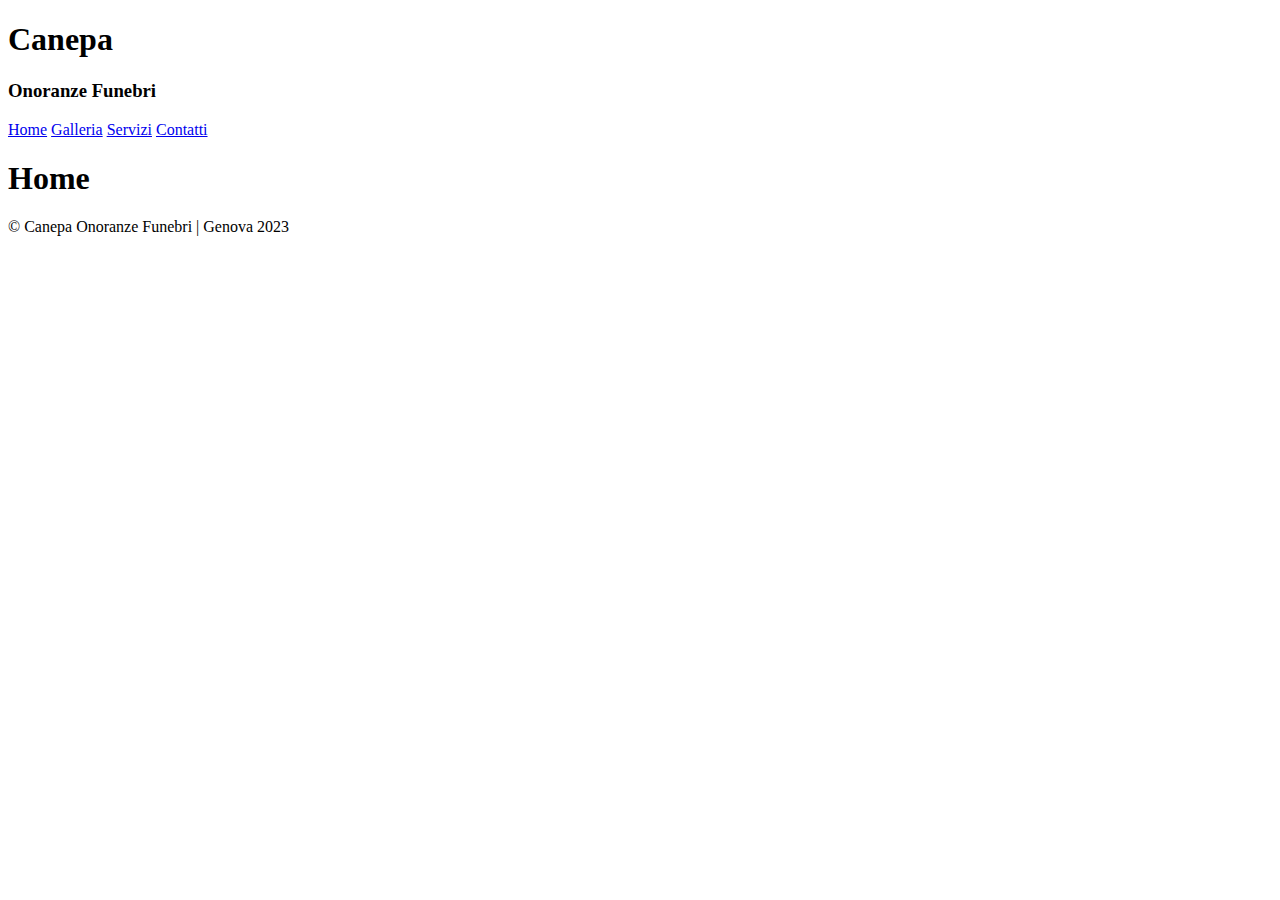
==== contatti.html @ 5c49be5d "commit 2" ====
<!DOCTYPE html>
<html lang="it">
<head>
    <meta charset="UTF-8">
    <meta name="viewport" content="width=device-width, initial-scale=1.0">
    <title>Onoranze Funebri</title>
    <link rel="stylesheet" href="./style.css">
</head>
<body>
    <header>
        <h1>Canepa</h1>
            <h3>Onoranze Funebri</h3>
            <nav>
                <a href="./index.html">Home</a>
                <a href="./galleria.html">Galleria</a>
                <a href="./servizi.html">Servizi</a>
                <a href="./contatti.html">Contatti</a>
            </nav>
    </header>
    <main>
        <h1 class="main-h1">Home</h1>
        <div>
        </div>
    </main>
    <footer>
        © Canepa Onoranze Funebri | Genova 2023
    </footer>
</body>
</html>
---- style.css ----
/* #154887
#474443
#7B7B7B */

body{
}

header{

}

main{

}

footer{
    /*
    background-color: #474443;
    height: 200px;
    color: white;
    */
}
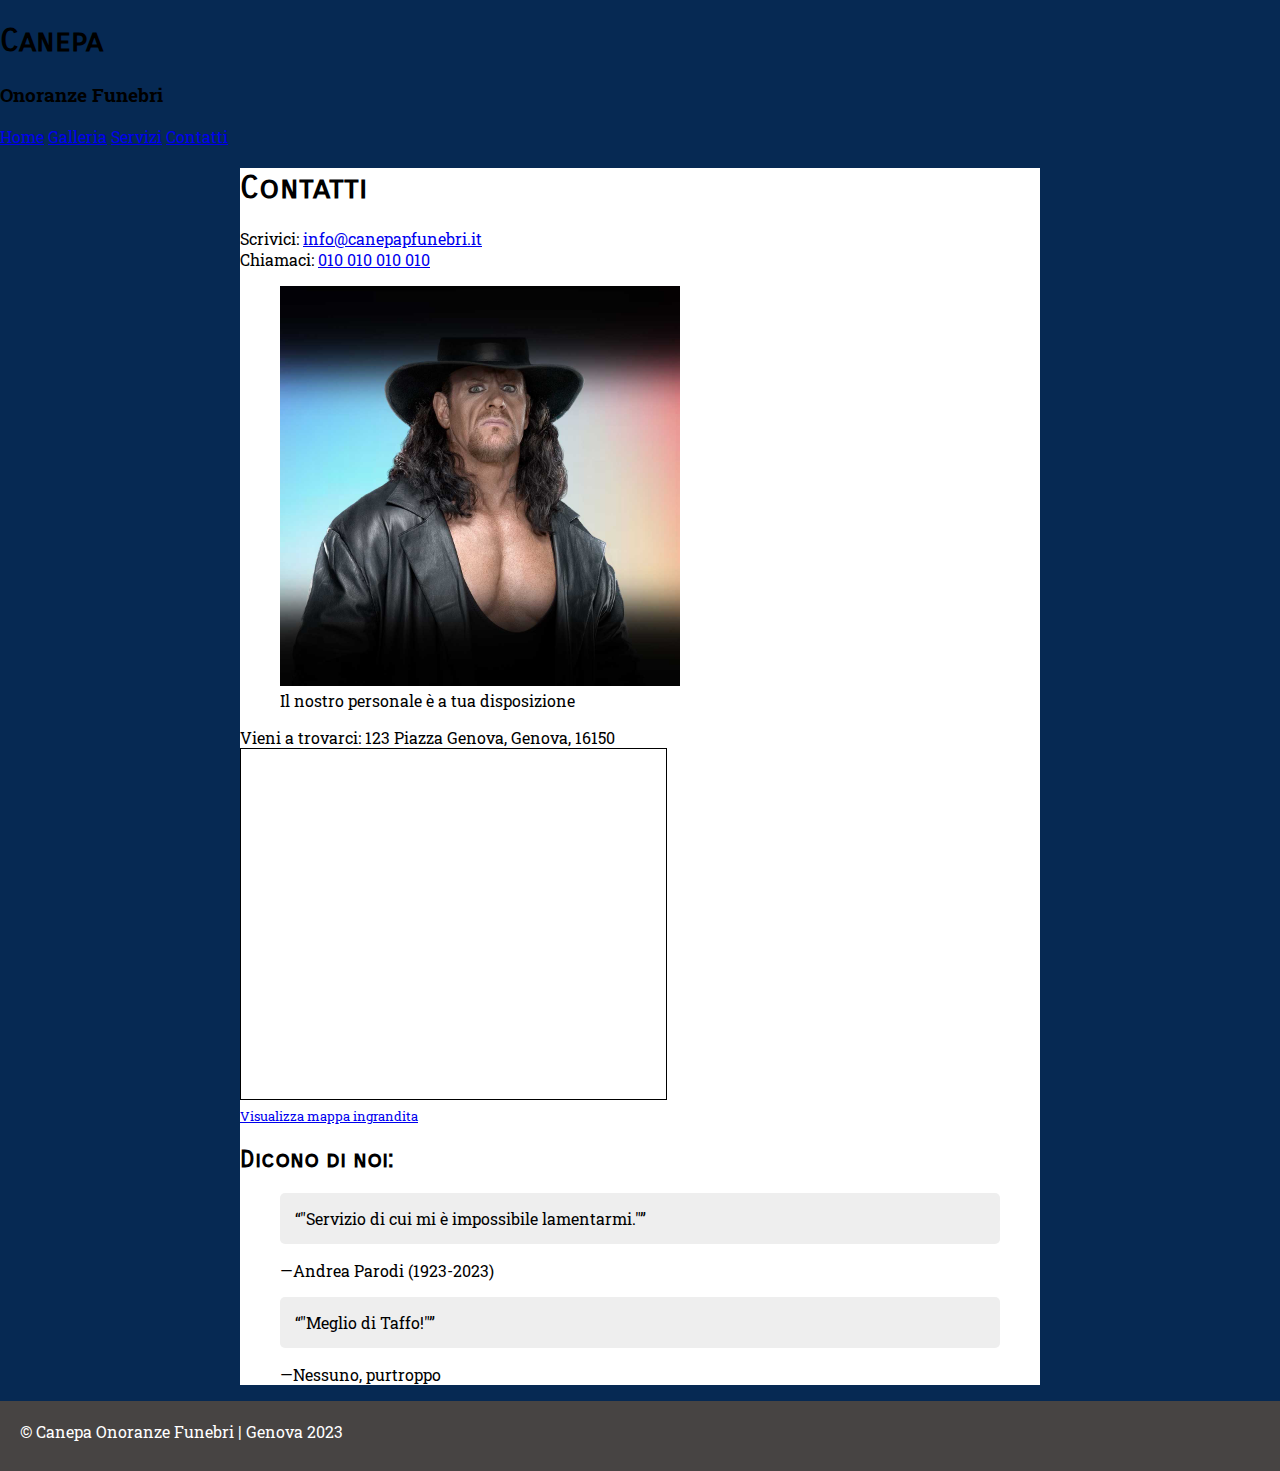
==== commit 15ce1c88: "Modifiche varie" ====
--- a/contatti.html
+++ b/contatti.html
@@ -18,10 +18,32 @@
             </nav>
     </header>
     <main>
-        <h1 class="main-h1">Home</h1>
+    
+        <h1 class="main-h1">Contatti</h1>
+        Scrivici: <a href="mailto:info@canepapfunebri.it">info@canepapfunebri.it</a><br>
+        Chiamaci: <a href="tel:+39 010 010 010 010">010 010 010 010</a>
         <div>
         </div>
-    </main>
+        <figure>
+        <img class="gallery-img" src="./assets/the-undertaker.jpg" alt="becchino"><br>
+        <figcaption>Il nostro personale è a tua disposizione</figcaption>
+    </figure>
+    Vieni a trovarci: 123 Piazza Genova, Genova, 16150
+    <iframe width="425" height="350" frameborder="0" scrolling="no" marginheight="0" marginwidth="0" src="https://www.openstreetmap.org/export/embed.html?bbox=8.938037753105165%2C44.39784238754573%2C8.945118784904482%2C44.401184556004324&amp;layer=mapnik&amp;marker=44.399513495638885%2C8.941578269004822" style="border: 1px solid black"></iframe><br/><small><a href="https://www.openstreetmap.org/?mlat=44.39951&amp;mlon=8.94158#map=18/44.39951/8.94158">Visualizza mappa ingrandita</a></small>
+<h2>Dicono di noi:</h1>
+    <figure>
+        <blockquote>
+            <p>"Servizio di cui mi è impossibile lamentarmi."</p>
+        </blockquote>
+        <figcaption>—Andrea Parodi (1923-2023)</figcaption>
+    </figure>    
+    <figure>
+        <blockquote>
+            <p>"Meglio di Taffo!"</p>
+        </blockquote>
+        <figcaption>—Nessuno, purtroppo</figcaption>
+    </figure>    
+</main>
     <footer>
         © Canepa Onoranze Funebri | Genova 2023
     </footer>
--- a/style.css
+++ b/style.css
@@ -1,22 +1,63 @@
+@import url('https://fonts.googleapis.com/css2?family=Carrois+Gothic+SC&family=Noto+Sans:ital,wght@0,200;1,200&family=Roboto+Slab:wght@200&display=swap');
+
 /* #154887
-#474443
 #7B7B7B */
 
 body{
+    font-family: 'Roboto Slab', serif;
+    background-color: #062953;
+    margin:0px;
 }
 
 header{
-
+background-image: url(https://www.onoranzefunebriamilano.it/wp-content/uploads/2022/10/Cimitero-img-1000x480.jpg);
+background-repeat: no-repeat;
+background-size: cover;
+margin:0px;
 }
 
-main{
-
+.gallery-img{
+    width: 400px;
 }
 
+blockquote {
+    margin: 0;
+}
+
+blockquote p {
+    padding: 15px;
+    background: #eee;
+    border-radius: 5px;
+}
+
+blockquote p::before {
+    content: '\201C';
+}
+
+blockquote p::after {
+    content: '\201D';
+}
+
+
+main{
+background-color: white;
+width: 800px;
+margin:auto;
+}
+
+
 footer{
-    /*
+    
     background-color: #474443;
-    height: 200px;
+    height: 30px;
     color: white;
-    */
+    padding: 20px;   
 }
+
+h1, h2 {
+    font-family: 'Carrois Gothic SC', sans-serif;
+}
+
+.home-img{
+    width: 100%;
+}